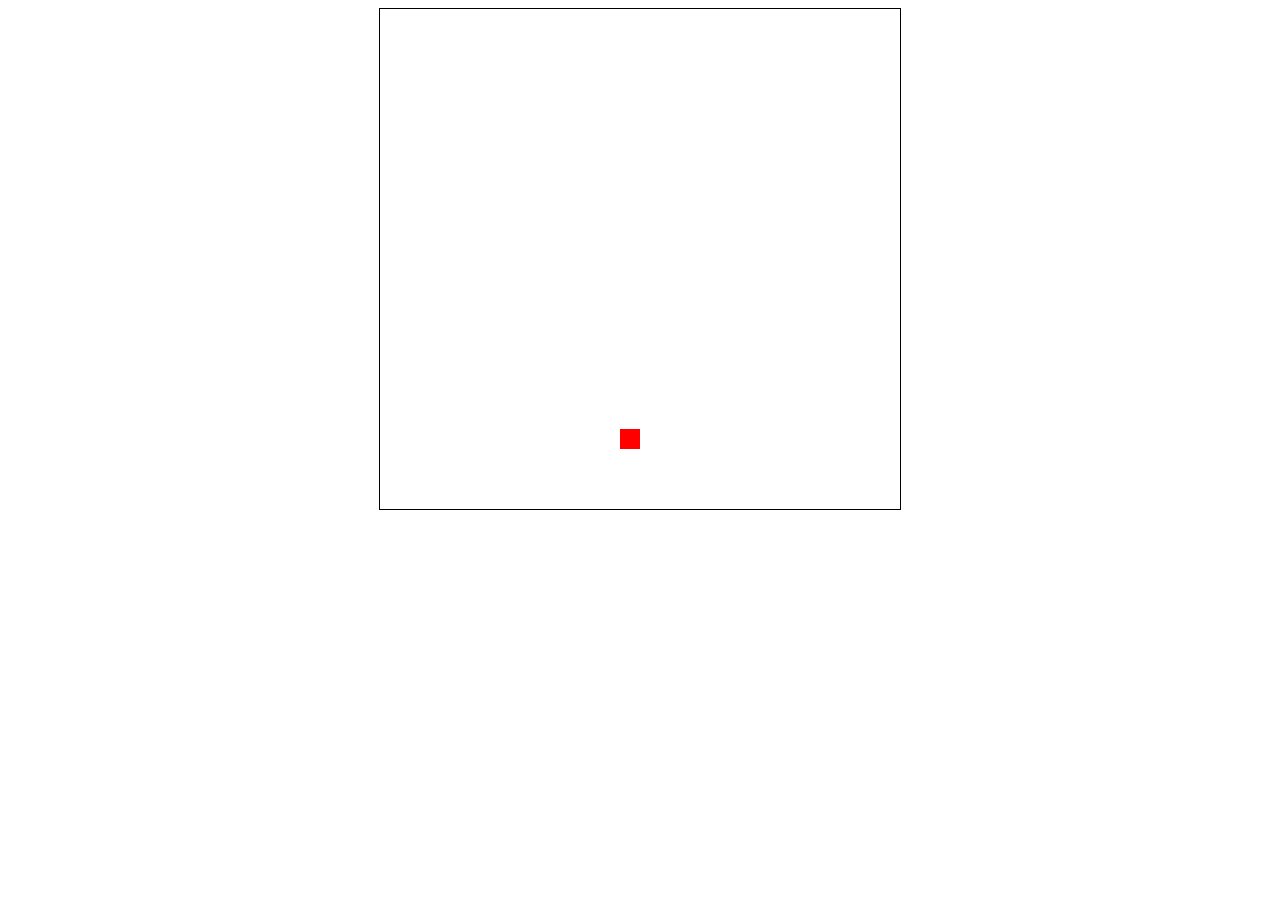
==== app.html @ 0e2ceb80 "first coomit" ====
<!DOCTYPE html>
<html>
	<head>
		<title></title>
		<link rel="stylesheet" type="text/css" href="app.css">
	</head>
	<body>
		<canvas width="520" height="500" id="canvas"></canvas><br>
		<script src="app.js"></script>
	</body>
</html
---- app.css ----
body{
	text-align: center;
}
canvas{
	border: 1px solid black;
}
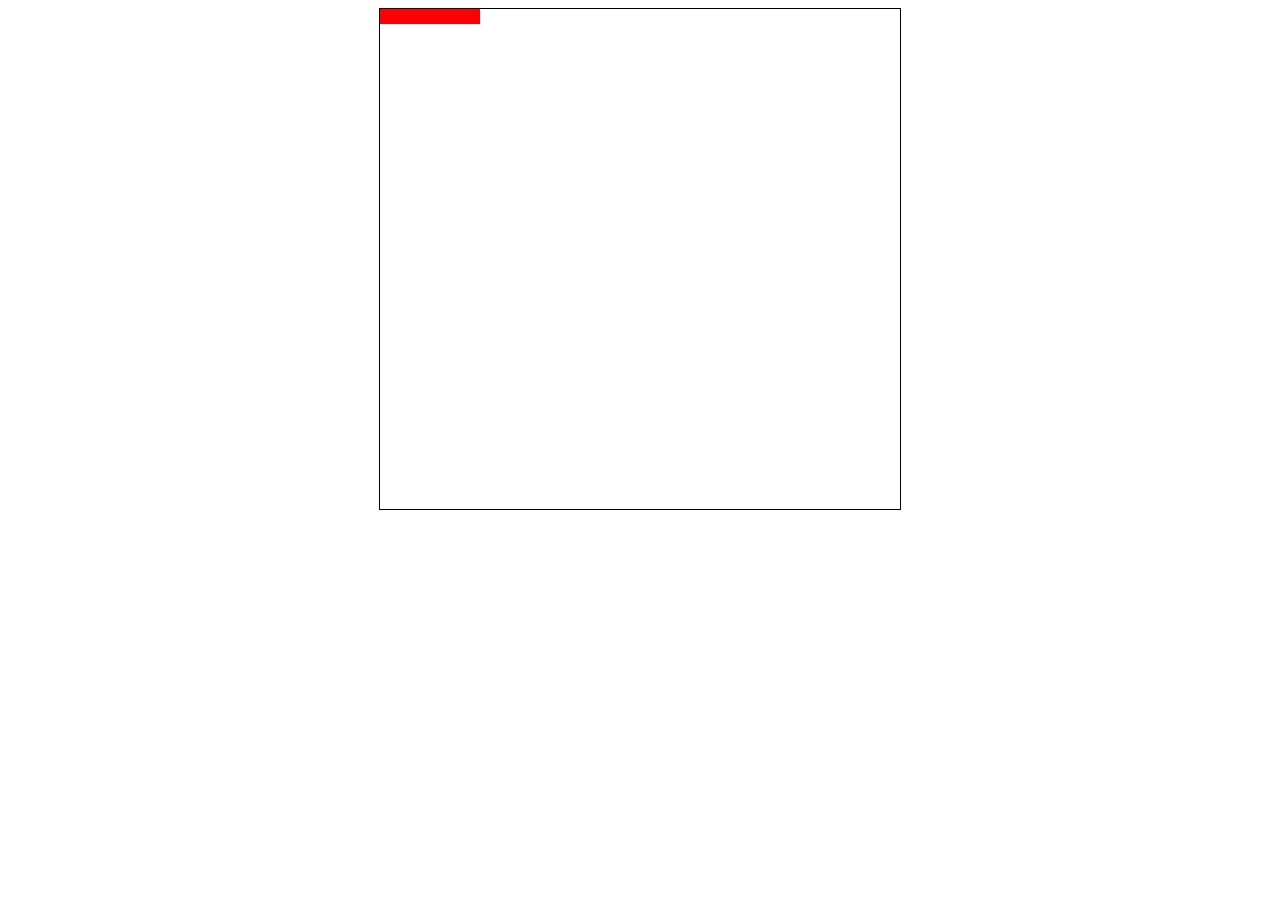
==== commit d09fff66: "third commit" ====
--- a/app.html
+++ b/app.html
@@ -8,4 +8,4 @@
 		<canvas width="520" height="500" id="canvas"></canvas><br>
 		<script src="app.js"></script>
 	</body>
-</html+</html>            
--- a/app.css
+++ b/app.css
@@ -5,3 +5,4 @@
 canvas{
 	border: 1px solid black;
 }
+                    
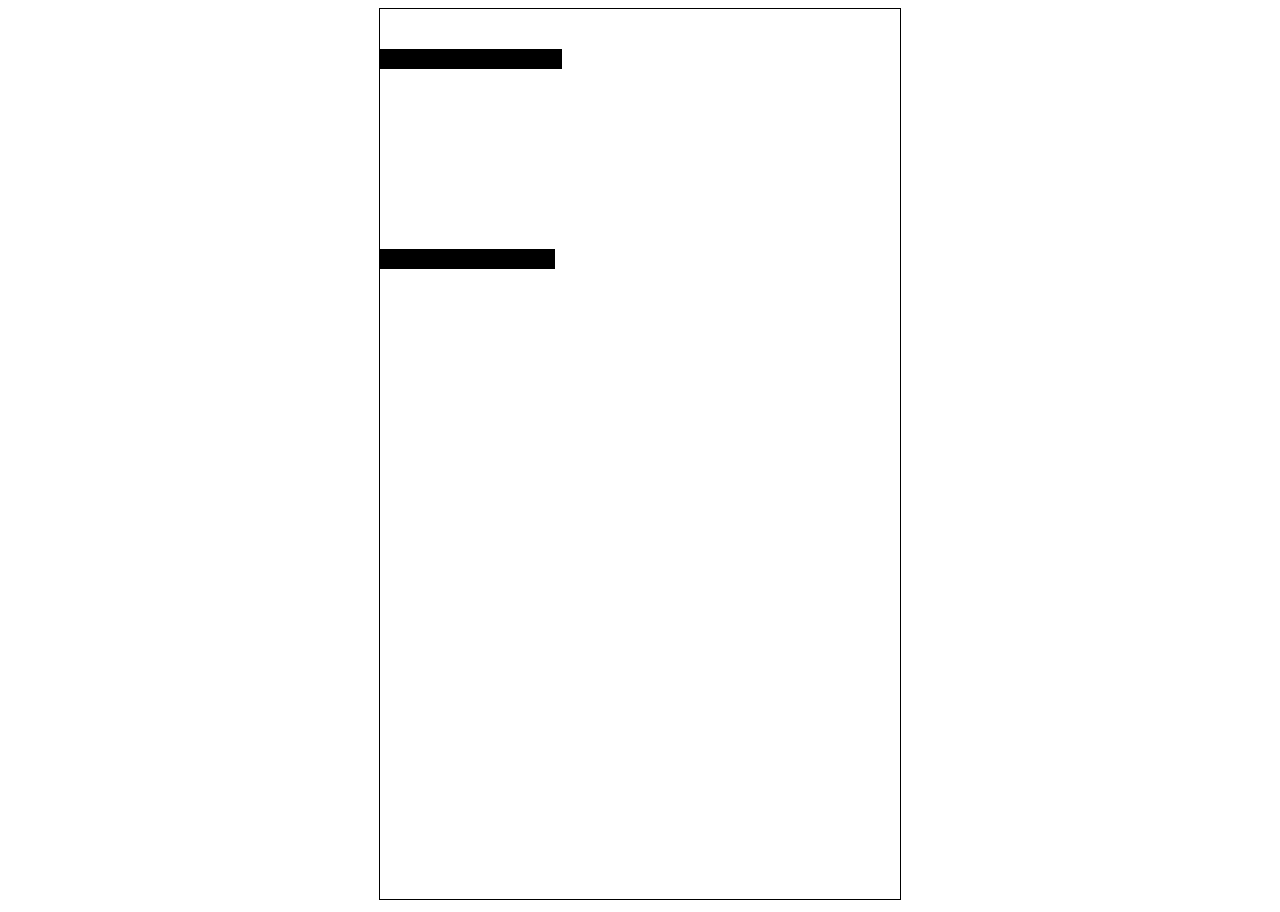
==== commit 5dffc49c: "update" ====
--- a/app.html
+++ b/app.html
@@ -5,7 +5,7 @@
 		<link rel="stylesheet" type="text/css" href="app.css">
 	</head>
 	<body>
-		<canvas width="520" height="500" id="canvas"></canvas><br>
+		<canvas width="520" height="890" id="canvas"></canvas><br>
 		<script src="app.js"></script>
 	</body>
 </html>            
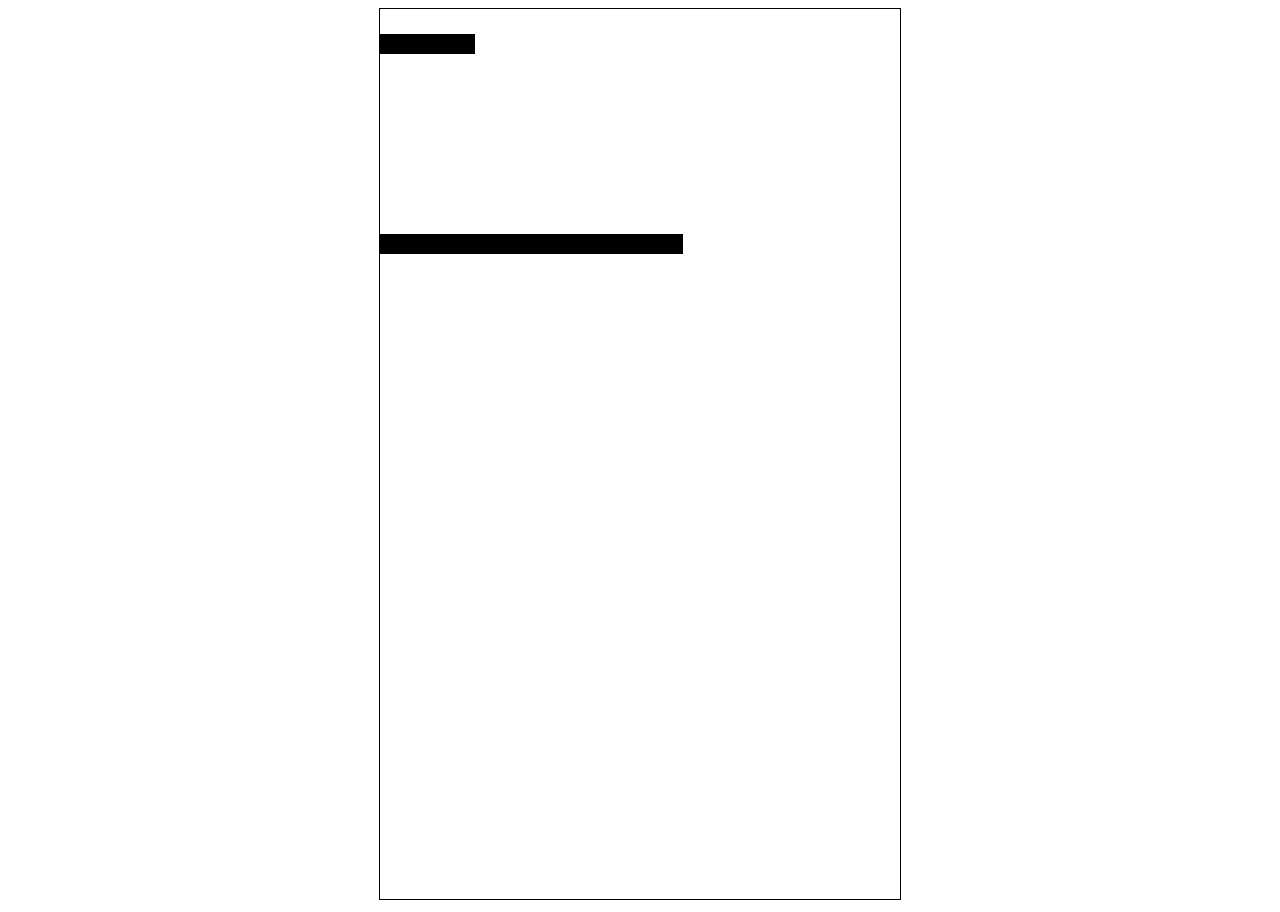
==== commit 8473ff5a: "update" ====
--- a/app.html
+++ b/app.html
@@ -8,4 +8,4 @@
 		<canvas width="520" height="890" id="canvas"></canvas><br>
 		<script src="app.js"></script>
 	</body>
-</html>            +</html>                      
--- a/app.css
+++ b/app.css
@@ -5,4 +5,4 @@
 canvas{
 	border: 1px solid black;
 }
-                    +                     
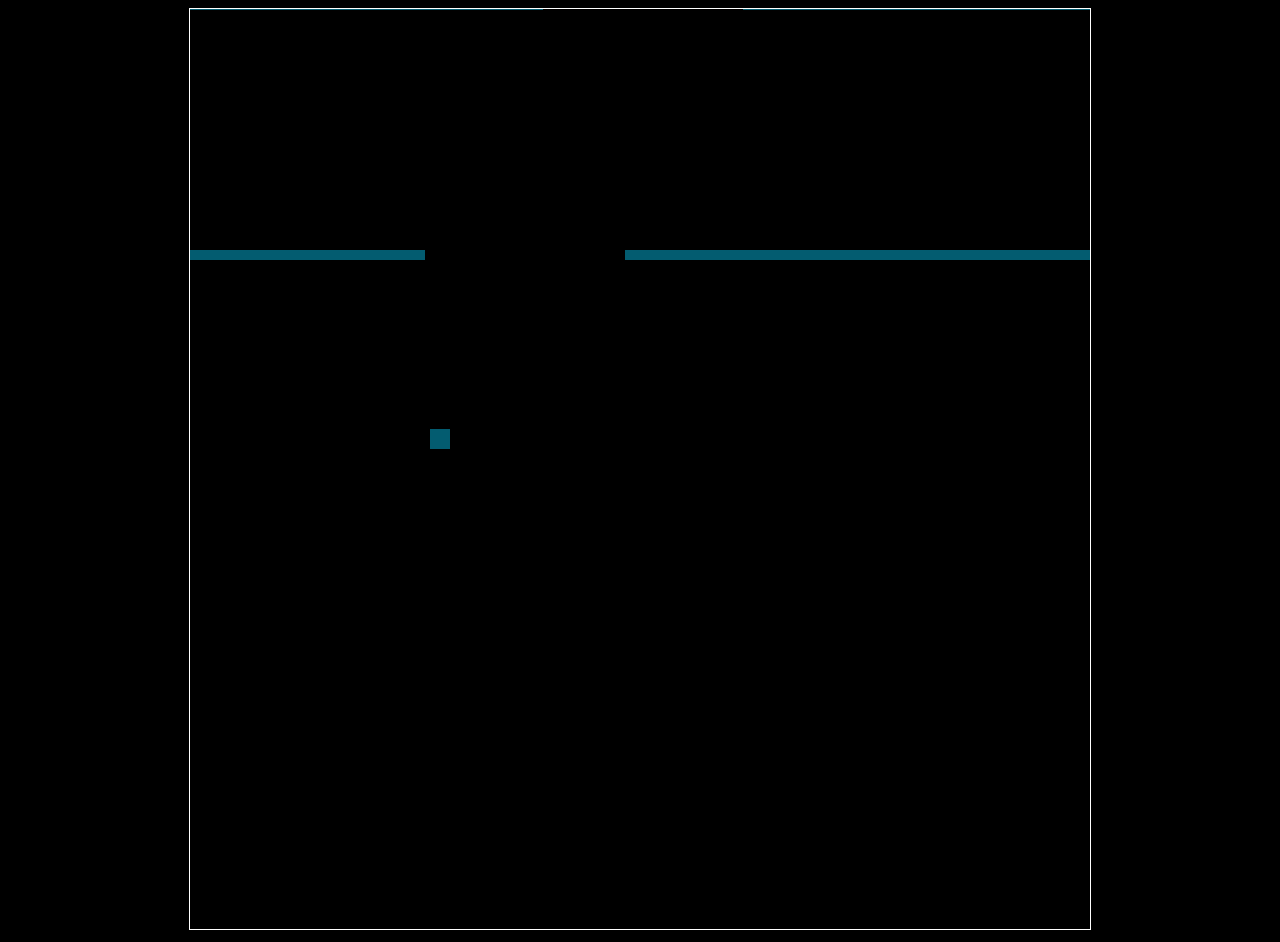
==== commit 7c8d9961: "javascript update" ====
--- a/app.html
+++ b/app.html
@@ -5,7 +5,7 @@
 		<link rel="stylesheet" type="text/css" href="app.css">
 	</head>
 	<body>
-		<canvas width="520" height="890" id="canvas"></canvas><br>
+		<canvas width="900" height="920" id="canvas"></canvas><br>
 		<script src="app.js"></script>
 	</body>
 </html>                      
--- a/app.css
+++ b/app.css
@@ -1,8 +1,9 @@
-
 body{
 	text-align: center;
+	background: #000000; 
 }
 canvas{
-	border: 1px solid black;
+	border: 1px solid #ffffff;
+	cursor: none;
 }
                      
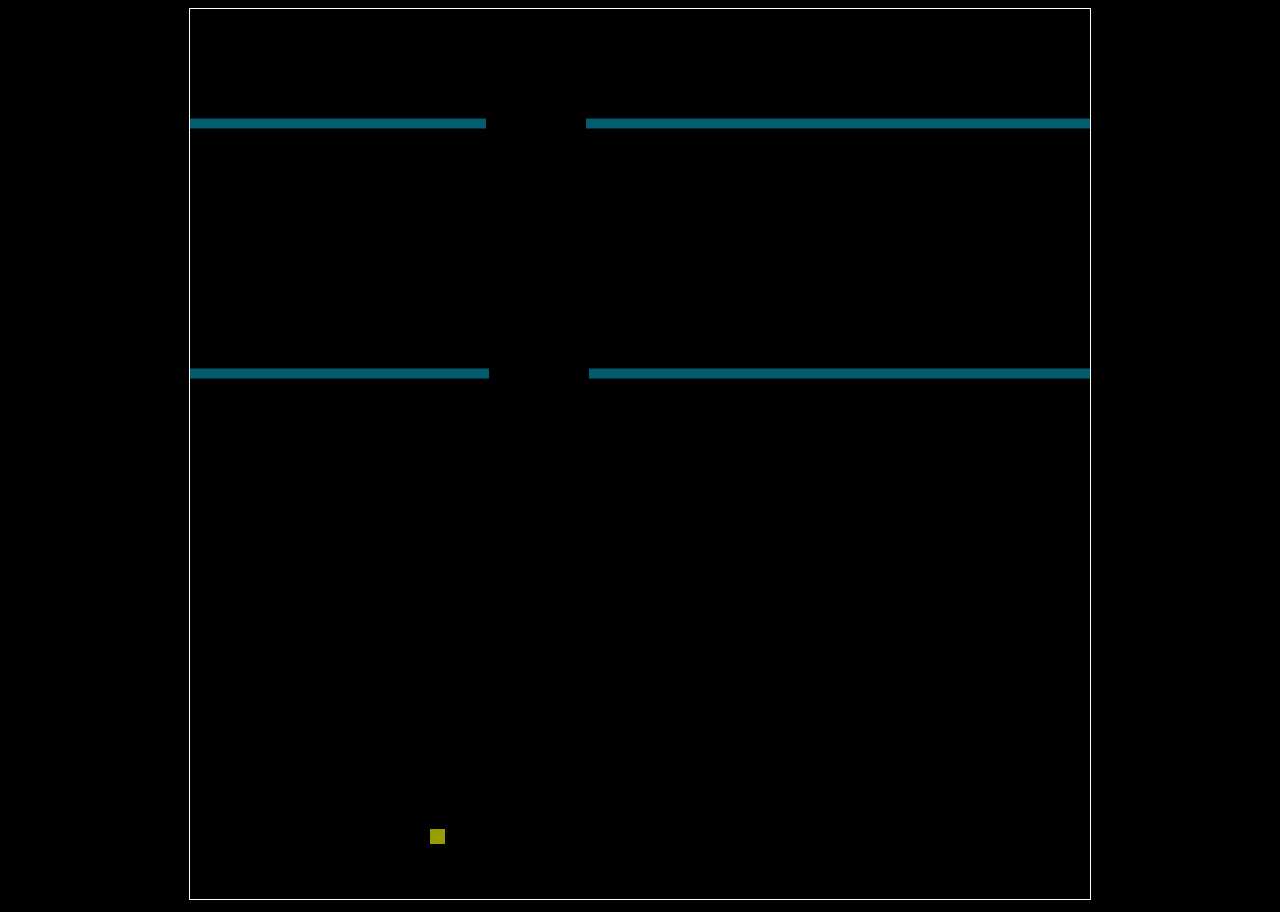
==== commit ba80eae1: "javascript update" ====
--- a/app.html
+++ b/app.html
@@ -5,7 +5,7 @@
 		<link rel="stylesheet" type="text/css" href="app.css">
 	</head>
 	<body>
-		<canvas width="900" height="920" id="canvas"></canvas><br>
+		<canvas width="900" height="890" id="canvas"></canvas><br>
 		<script src="app.js"></script>
 	</body>
 </html>                      
--- a/app.css
+++ b/app.css
@@ -5,5 +5,4 @@
 canvas{
 	border: 1px solid #ffffff;
 	cursor: none;
-}
-                     +}
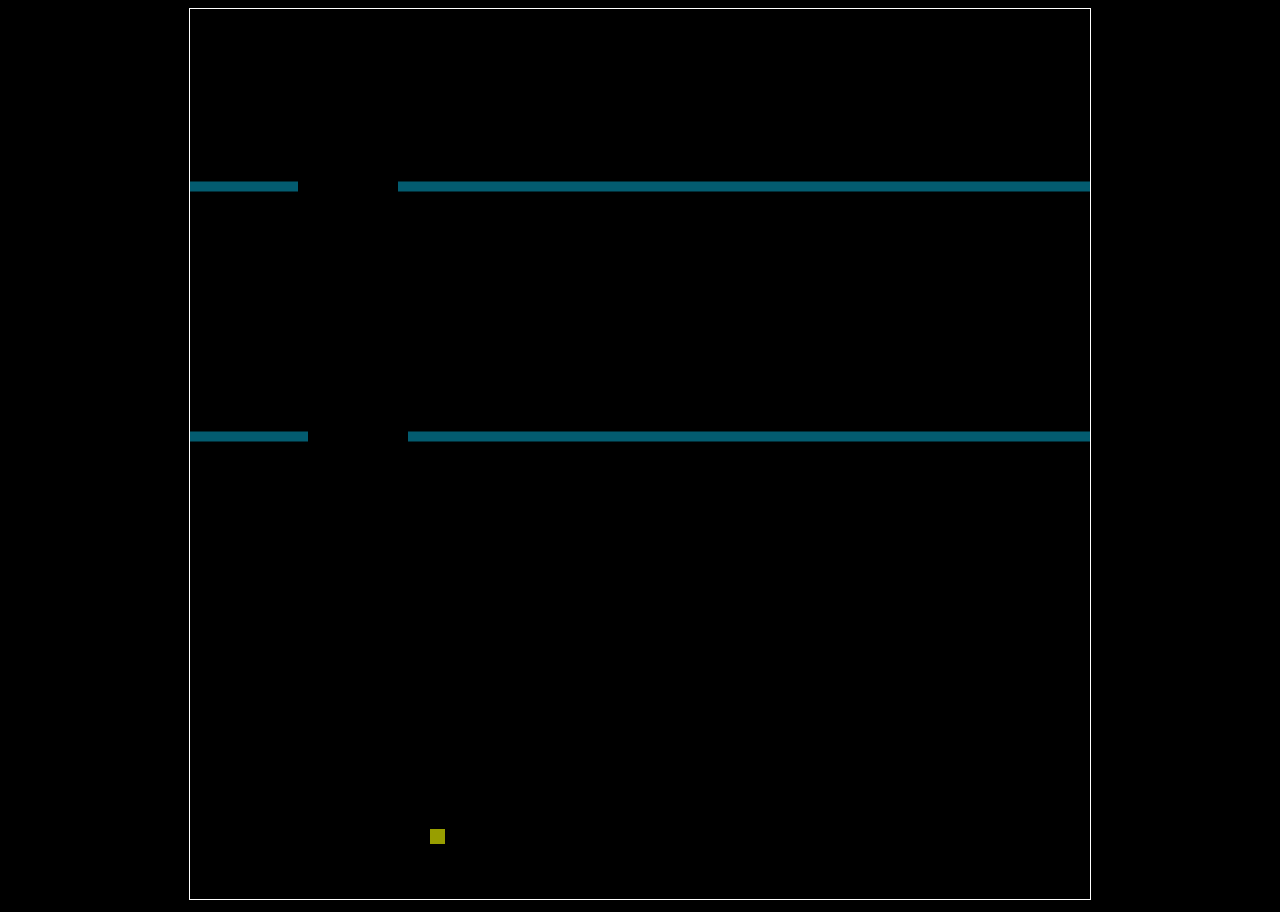
==== commit d40cfd49: "update" ====
--- a/app.html
+++ b/app.html
@@ -5,7 +5,9 @@
 		<link rel="stylesheet" type="text/css" href="app.css">
 	</head>
 	<body>
-		<canvas width="900" height="890" id="canvas"></canvas><br>
+		<div class="allGame" id="game">
+			<canvas width="900" height="890" id="canvas"></canvas>
+		</div>
 		<script src="app.js"></script>
 	</body>
 </html>                      
--- a/app.css
+++ b/app.css
@@ -1,8 +1,39 @@
 body{
+	background: #000000; 
 	text-align: center;
-	background: #000000; 
+	color: white;
+}
+.allGame{
+	position: relative;
+}
+.game{
+	cursor: default;
+	opacity: 0.2;
 }
 canvas{
 	border: 1px solid #ffffff;
 	cursor: none;
+}
+.message{
+	position: absolute;
+	top:39.5%;
+	bottom: 0;
+	left: 0;
+	right: 0;
+	margin: auto;
+	color: white;
+	font-size: 100px;
+	font-family: Arial;
+}
+.restartDiv{
+	position: absolute;
+	top: 52.5%;
+	bottom: 0;
+	left: 0;
+	right: 0;
+	margin: auto;
+	color: #fff600;
+	font-size: 40px;
+	font-family: Arial;
+	cursor: pointer;
 }
